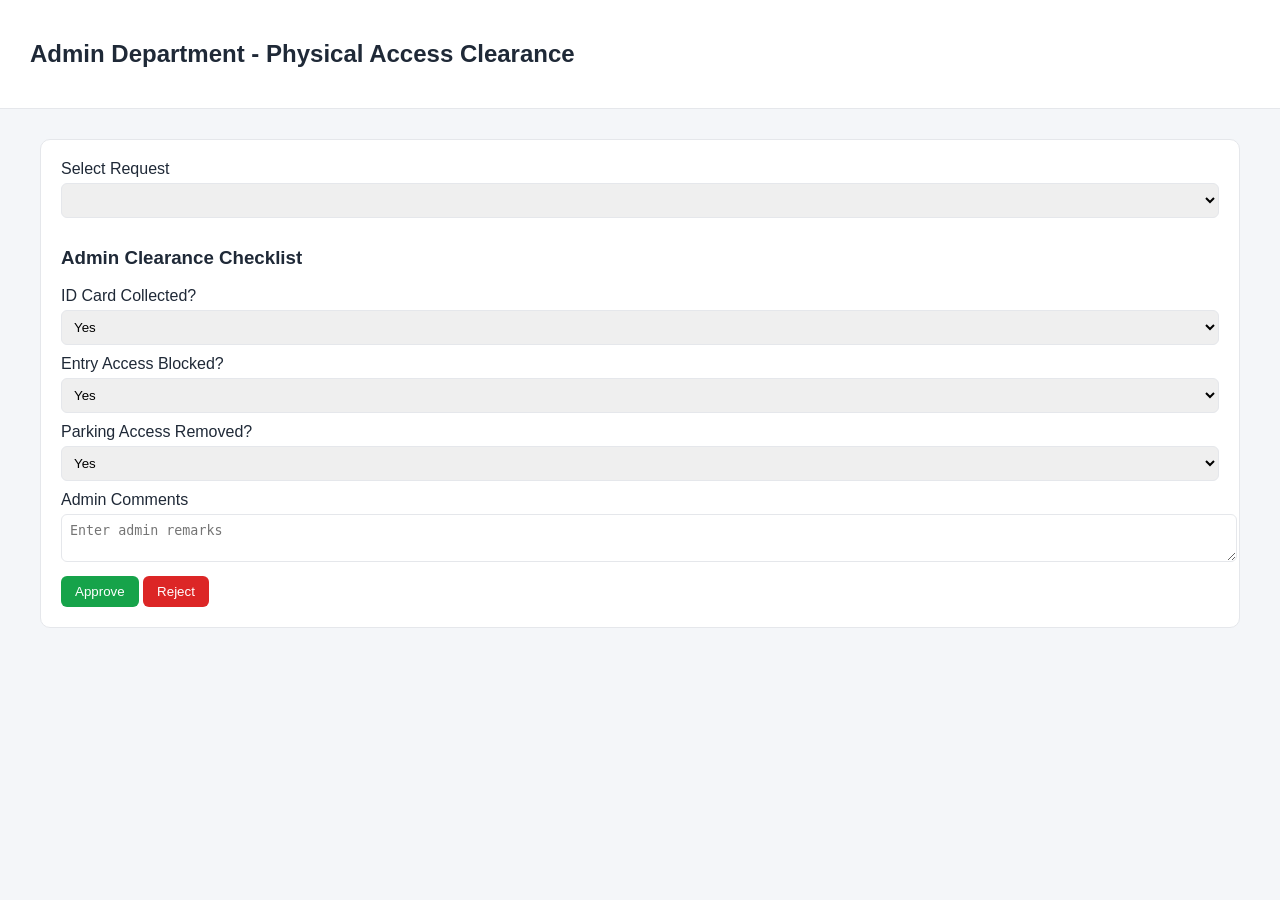
==== admin.html @ 02fcf08d "Create admin.html" ====
<!DOCTYPE html>
<html>
<head>
  <title>Admin Approval</title>
  <link rel="stylesheet" href="css/style.css">
</head>
<body>

<header>
  <h2>Admin Department - Physical Access Clearance</h2>
</header>

<div class="container">
<div class="card">

<label>Select Request</label>
<select id="reqSelect"></select>

<div id="details"></div>

<h3>Admin Clearance Checklist</h3>

<label>ID Card Collected?</label>
<select id="idCardTaken">
  <option value="Yes">Yes</option>
  <option value="No">No</option>
</select>

<label>Entry Access Blocked?</label>
<select id="entryBlocked">
  <option value="Yes">Yes</option>
  <option value="No">No</option>
</select>

<label>Parking Access Removed?</label>
<select id="parkingRemoved">
  <option value="Yes">Yes</option>
  <option value="No">No</option>
</select>

<label>Admin Comments</label>
<textarea id="comment" placeholder="Enter admin remarks"></textarea>

<br>
<button onclick="approve()" class="btn-success">Approve</button>
<button onclick="reject()" class="btn-danger">Reject</button>

</div>
</div>

<script>
const ROLE = "Admin";
</script>

<script src="js/storage.js"></script>
<script src="js/workflow.js"></script>
<script src="js/approval.js"></script>

</body>
</html>
---- css/style.css ----
:root {
  --bg: #f4f6f9;
  --card: #ffffff;
  --border: #e5e7eb;
  --primary: #1d4ed8;
  --danger: #dc2626;
  --success: #16a34a;
  --warning: #f59e0b;
  --text: #1f2937;
}

body {
  margin: 0;
  font-family: "Segoe UI", Arial, sans-serif;
  background: var(--bg);
  color: var(--text);
}

header {
  background: white;
  padding: 20px 30px;
  border-bottom: 1px solid var(--border);
}

.container {
  padding: 30px;
  max-width: 1200px;
  margin: auto;
}

.card {
  background: var(--card);
  padding: 20px;
  border: 1px solid var(--border);
  border-radius: 10px;
  margin-bottom: 25px;
}

input, select, textarea {
  width: 100%;
  padding: 8px;
  border-radius: 6px;
  border: 1px solid var(--border);
  margin-top: 5px;
  margin-bottom: 10px;
}

button {
  padding: 8px 14px;
  border: none;
  border-radius: 6px;
  cursor: pointer;
}

.btn-primary { background: var(--primary); color: white; }
.btn-danger { background: var(--danger); color: white; }
.btn-success { background: var(--success); color: white; }

table {
  width: 100%;
  border-collapse: collapse;
}

th, td {
  padding: 10px;
  border: 1px solid var(--border);
  font-size: 14px;
}

th { background: #f1f5f9; }

.badge {
  padding: 4px 8px;
  border-radius: 20px;
  font-size: 12px;
  font-weight: 600;
}

.new { background: #dbeafe; color: #1d4ed8; }
.in-progress { background: #fef3c7; color: #92400e; }
.completed { background: #dcfce7; color: #166534; }
.rejected { background: #fee2e2; color: #991b1b; }

@media print {
  header, button { display: none; }
}
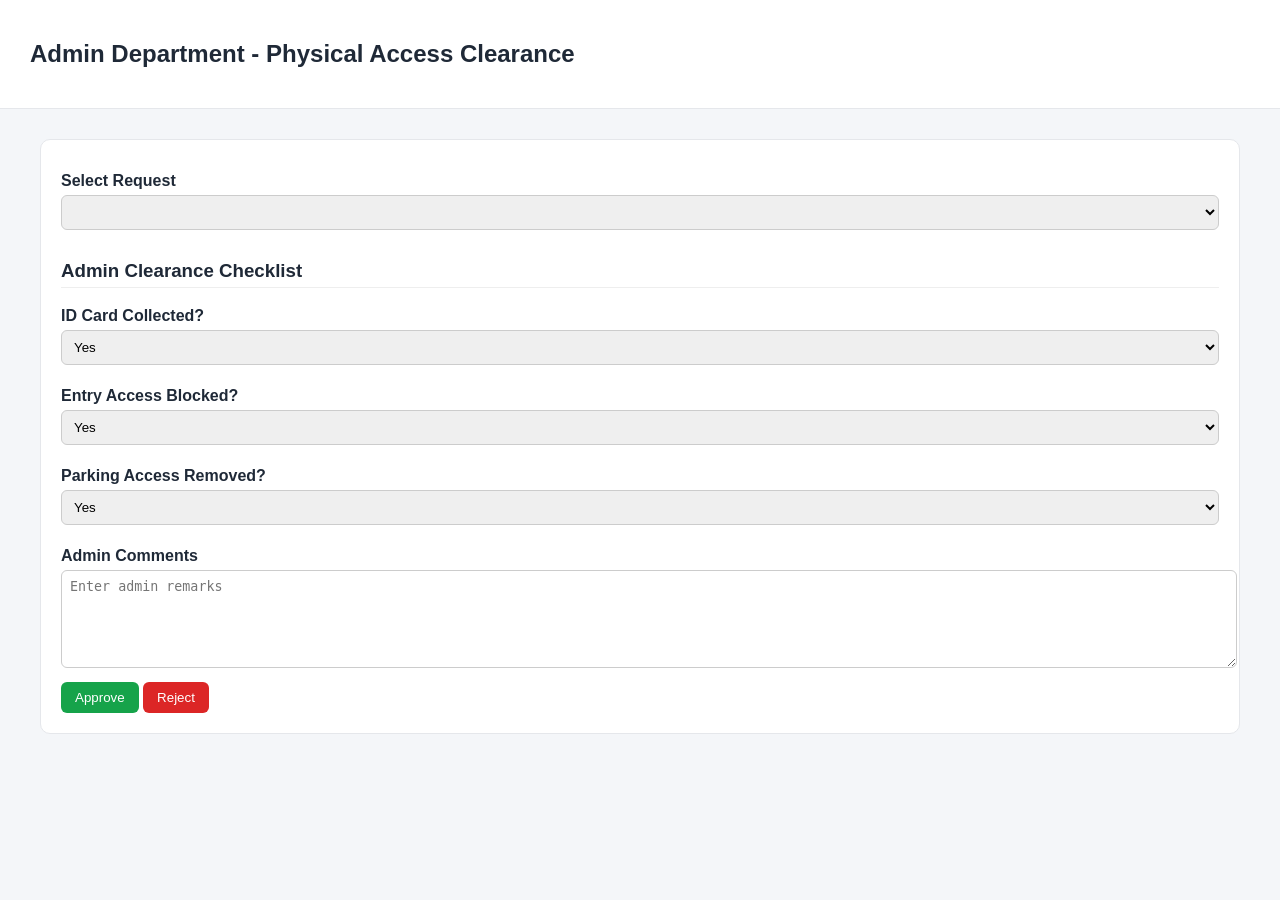
==== commit e0408525: "Update admin.html" ====
--- a/admin.html
+++ b/admin.html
@@ -47,7 +47,6 @@
 
 </div>
 </div>
-
 <script>
 const ROLE = "Admin";
 </script>
--- a/css/style.css
+++ b/css/style.css
@@ -84,3 +84,47 @@
 @media print {
   header, button { display: none; }
 }
+/* Improve form spacing */
+.card label {
+  display: block;
+  margin-top: 12px;
+  font-weight: 600;
+}
+
+.card select,
+.card textarea,
+.card input {
+  width: 100%;
+  padding: 8px;
+  margin-top: 5px;
+  border-radius: 6px;
+  border: 1px solid #ccc;
+}
+
+.card textarea {
+  min-height: 80px;
+  resize: vertical;
+}
+
+/* Checklist section styling */
+.card h3 {
+  margin-top: 20px;
+  border-bottom: 1px solid #eee;
+  padding-bottom: 5px;
+}
+
+/* Print styling */
+@media print {
+  button, select {
+    display: none;
+  }
+
+  body {
+    background: white;
+  }
+
+  .card {
+    box-shadow: none;
+    border: none;
+  }
+}
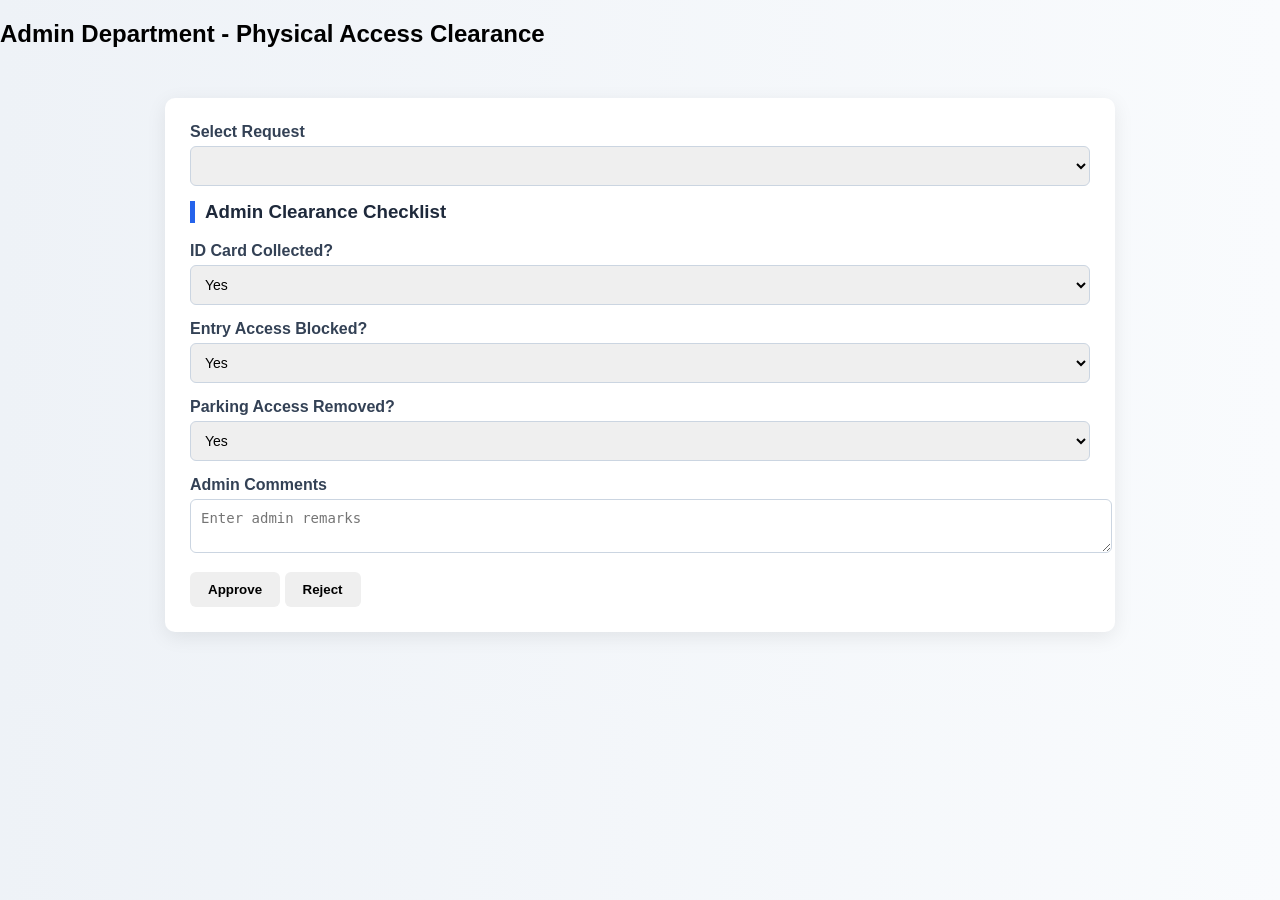
==== commit a913b2c1: "Update admin.html" ====
--- a/admin.html
+++ b/admin.html
@@ -5,7 +5,6 @@
   <link rel="stylesheet" href="css/style.css">
 </head>
 <body>
-
 <header>
   <h2>Admin Department - Physical Access Clearance</h2>
 </header>
--- a/css/style.css
+++ b/css/style.css
@@ -1,130 +1,93 @@
-:root {
-  --bg: #f4f6f9;
-  --card: #ffffff;
-  --border: #e5e7eb;
-  --primary: #1d4ed8;
-  --danger: #dc2626;
-  --success: #16a34a;
-  --warning: #f59e0b;
-  --text: #1f2937;
+body {
+  font-family: 'Segoe UI', sans-serif;
+  margin: 0;
+  background: linear-gradient(to right, #eef2f7, #f9fbfd);
 }
 
-body {
-  margin: 0;
-  font-family: "Segoe UI", Arial, sans-serif;
-  background: var(--bg);
-  color: var(--text);
-}
-
-header {
-  background: white;
-  padding: 20px 30px;
-  border-bottom: 1px solid var(--border);
+.nav {
+  background: #0f172a;
+  color: white;
+  padding: 18px;
+  font-size: 20px;
+  font-weight: 600;
+  letter-spacing: 1px;
+  text-align: center;
 }
 
 .container {
-  padding: 30px;
-  max-width: 1200px;
-  margin: auto;
+  max-width: 950px;
+  margin: 30px auto;
+  padding: 20px;
 }
 
 .card {
-  background: var(--card);
-  padding: 20px;
-  border: 1px solid var(--border);
+  background: white;
+  padding: 25px;
+  margin-bottom: 25px;
   border-radius: 10px;
-  margin-bottom: 25px;
+  box-shadow: 0 5px 20px rgba(0,0,0,0.08);
+  transition: 0.3s;
+}
+
+.card:hover {
+  transform: translateY(-3px);
+}
+
+h3 {
+  margin-top: 0;
+  color: #1e293b;
+  border-left: 5px solid #2563eb;
+  padding-left: 10px;
+}
+
+label {
+  font-weight: 600;
+  color: #334155;
 }
 
 input, select, textarea {
   width: 100%;
-  padding: 8px;
+  padding: 10px;
   border-radius: 6px;
-  border: 1px solid var(--border);
+  border: 1px solid #cbd5e1;
   margin-top: 5px;
-  margin-bottom: 10px;
+  margin-bottom: 15px;
+  font-size: 14px;
+}
+
+input:focus, select:focus, textarea:focus {
+  outline: none;
+  border-color: #2563eb;
+  box-shadow: 0 0 4px rgba(37,99,235,0.4);
 }
 
 button {
-  padding: 8px 14px;
+  padding: 10px 18px;
+  border-radius: 6px;
   border: none;
-  border-radius: 6px;
+  font-weight: 600;
   cursor: pointer;
+  transition: 0.3s;
 }
 
-.btn-primary { background: var(--primary); color: white; }
-.btn-danger { background: var(--danger); color: white; }
-.btn-success { background: var(--success); color: white; }
-
-table {
-  width: 100%;
-  border-collapse: collapse;
+.approve {
+  background: #16a34a;
+  color: white;
 }
 
-th, td {
-  padding: 10px;
-  border: 1px solid var(--border);
-  font-size: 14px;
+.approve:hover {
+  background: #15803d;
 }
 
-th { background: #f1f5f9; }
-
-.badge {
-  padding: 4px 8px;
-  border-radius: 20px;
-  font-size: 12px;
-  font-weight: 600;
+.reject {
+  background: #dc2626;
+  color: white;
 }
 
-.new { background: #dbeafe; color: #1d4ed8; }
-.in-progress { background: #fef3c7; color: #92400e; }
-.completed { background: #dcfce7; color: #166534; }
-.rejected { background: #fee2e2; color: #991b1b; }
-
-@media print {
-  header, button { display: none; }
-}
-/* Improve form spacing */
-.card label {
-  display: block;
-  margin-top: 12px;
-  font-weight: 600;
+.reject:hover {
+  background: #b91c1c;
 }
 
-.card select,
-.card textarea,
-.card input {
-  width: 100%;
-  padding: 8px;
-  margin-top: 5px;
-  border-radius: 6px;
-  border: 1px solid #ccc;
+.approvalSection {
+  display: none;
 }
-
-.card textarea {
-  min-height: 80px;
-  resize: vertical;
-}
-
-/* Checklist section styling */
-.card h3 {
-  margin-top: 20px;
-  border-bottom: 1px solid #eee;
-  padding-bottom: 5px;
-}
-
-/* Print styling */
-@media print {
-  button, select {
-    display: none;
-  }
-
-  body {
-    background: white;
-  }
-
-  .card {
-    box-shadow: none;
-    border: none;
-  }
-}
